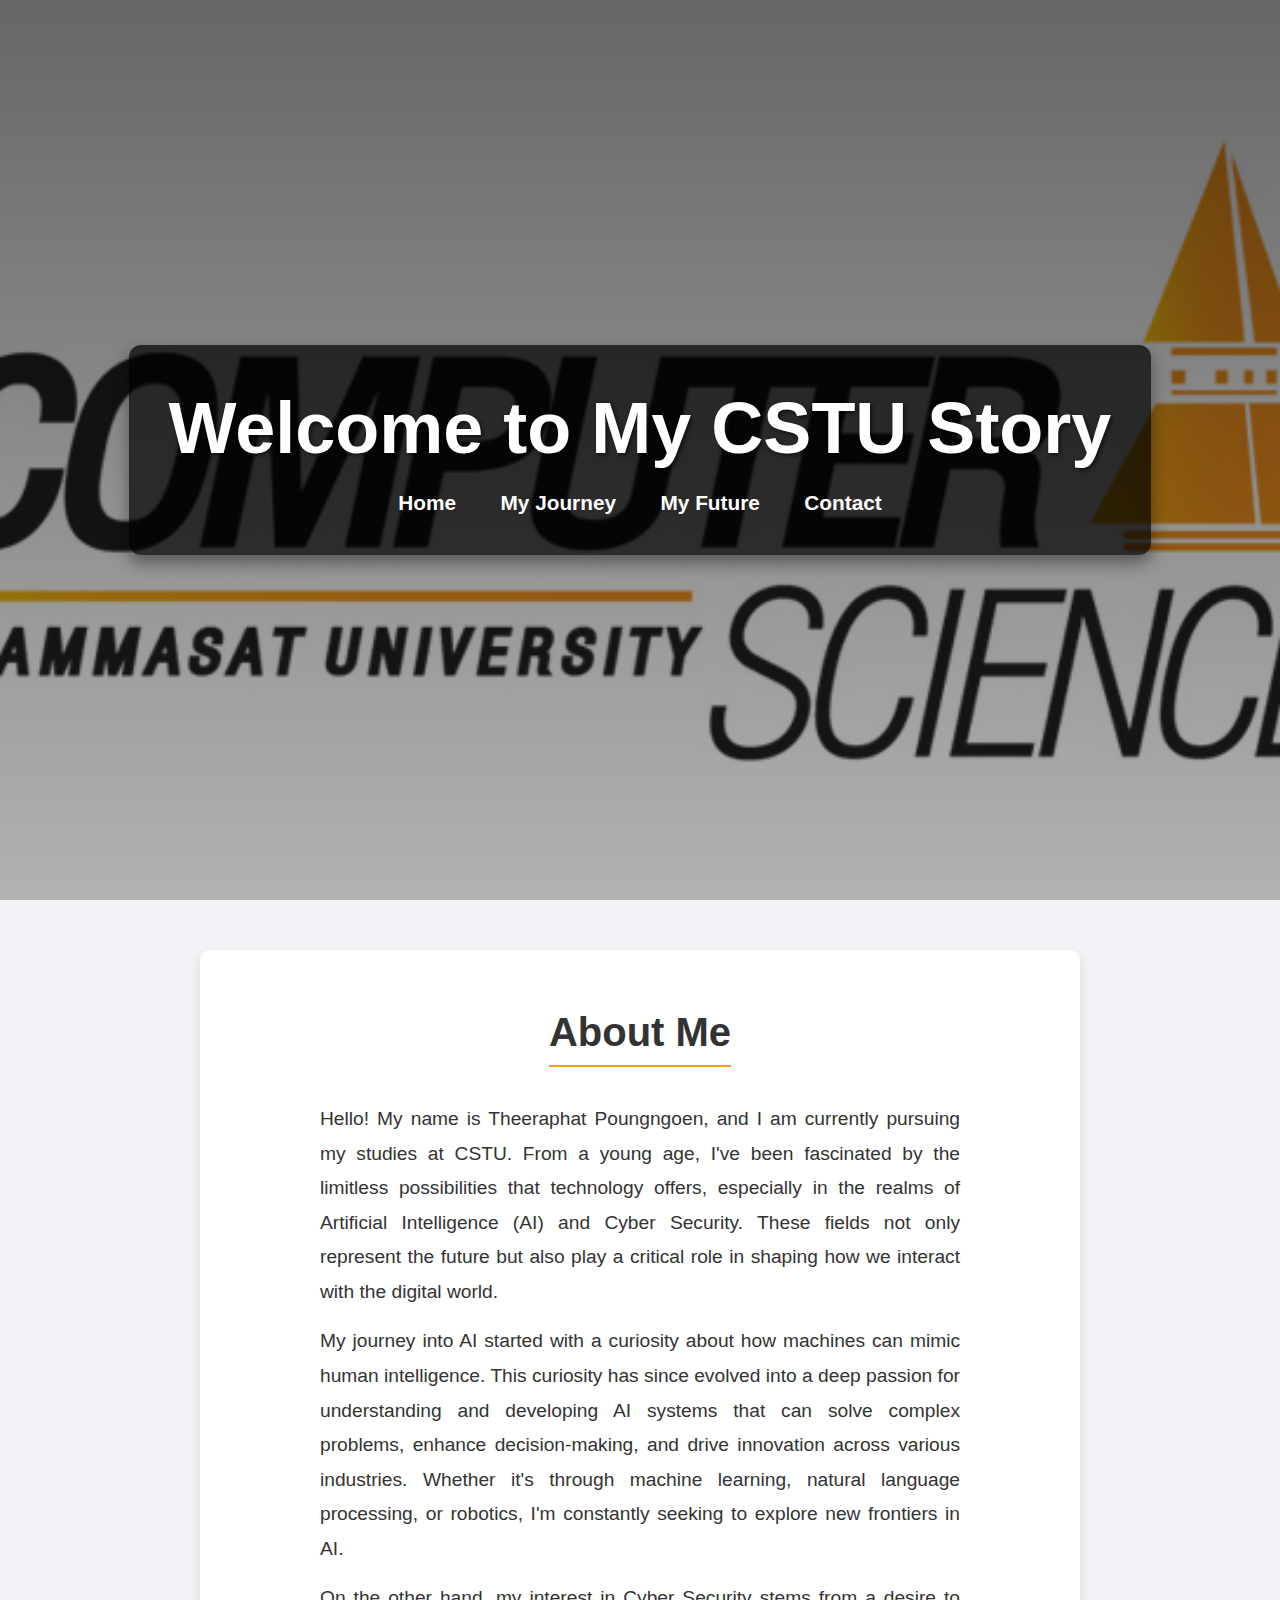
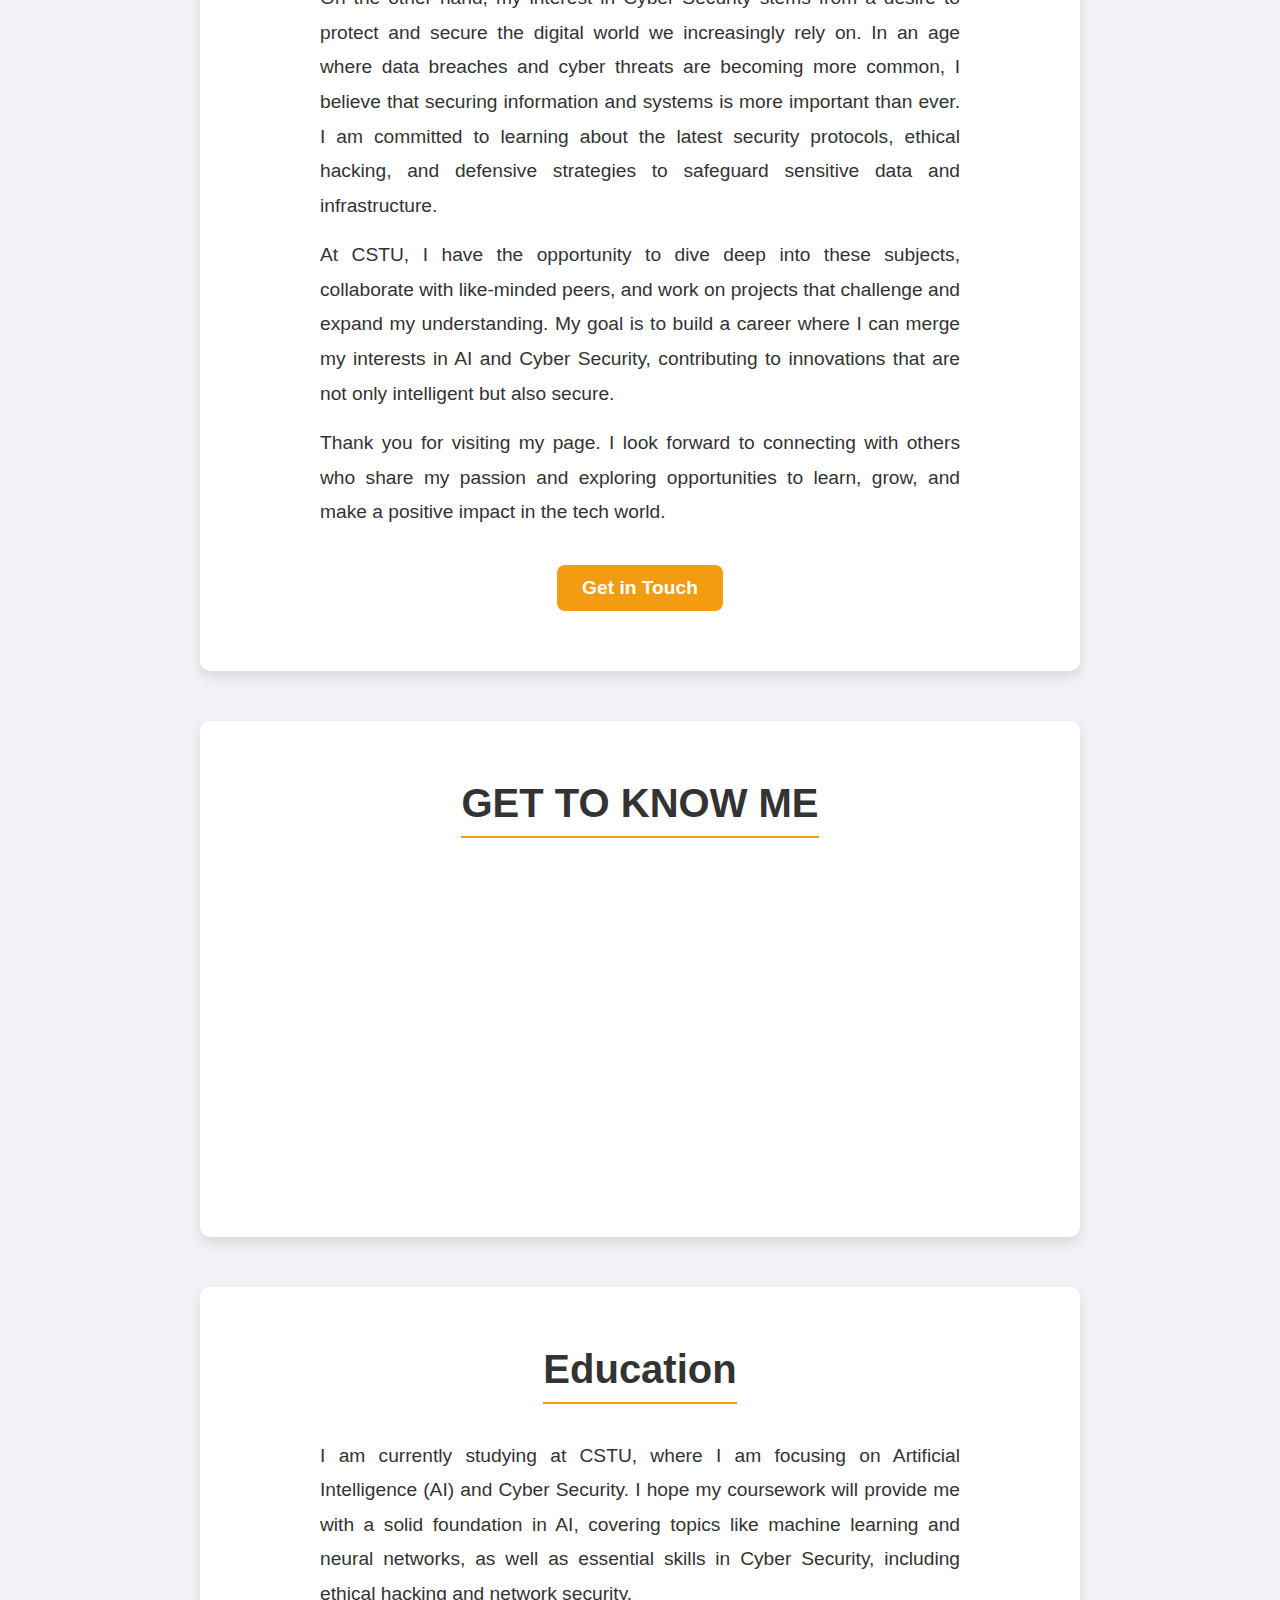
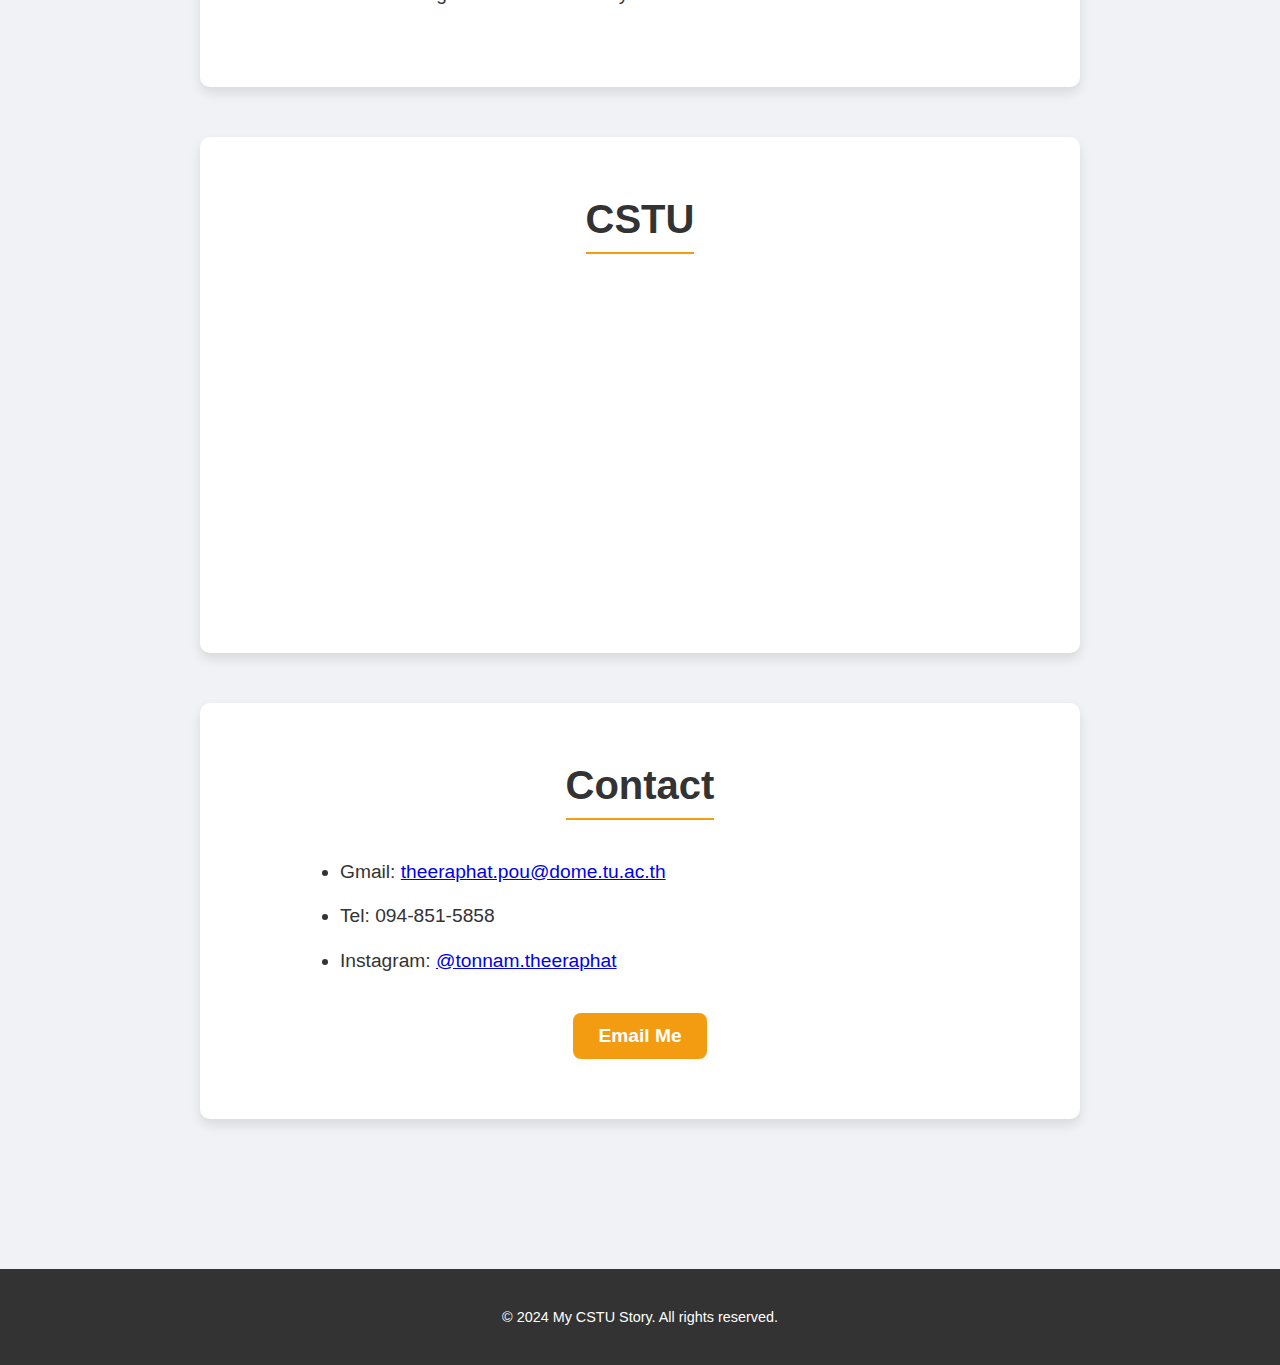
==== index.html @ c3110686 "Add files to repo" ====
<!DOCTYPE html>
<html lang="en">
<head>
    <meta charset="UTF-8">
    <meta name="viewport" content="width=device-width, initial-scale=1.0">
    <title>My CSTU Story</title>
    <link rel="stylesheet" href="mystyle.css">
</head>
<body>
    <header>
        <div class="hero">
            <div class="hero-content">
                <h1>Welcome to My CSTU Story</h1>
                <nav>
                    <ul>
                        <li><a href="index.html">Home</a></li>
                        <li><a href="myjourney.html">My Journey</a></li> <!-- Link to My Journey page -->
                        <li><a href="myfuture.html">My Future</a></li>   <!-- Link to My Future page -->
                        <li><a href="#contact">Contact</a></li>
                    </ul>
                </nav>
            </div>
        </div>
    </header>

    <main>
        <section id="about">
            <div class="container">
                <h2>About Me</h2>
                <p>Hello! My name is Theeraphat Poungngoen, and I am currently pursuing my studies at CSTU. From a young age, I've been fascinated by the limitless possibilities that technology offers, especially in the realms of Artificial Intelligence (AI) and Cyber Security. These fields not only represent the future but also play a critical role in shaping how we interact with the digital world.</p>
                <p>My journey into AI started with a curiosity about how machines can mimic human intelligence. This curiosity has since evolved into a deep passion for understanding and developing AI systems that can solve complex problems, enhance decision-making, and drive innovation across various industries. Whether it's through machine learning, natural language processing, or robotics, I'm constantly seeking to explore new frontiers in AI.</p>
                <p>On the other hand, my interest in Cyber Security stems from a desire to protect and secure the digital world we increasingly rely on. In an age where data breaches and cyber threats are becoming more common, I believe that securing information and systems is more important than ever. I am committed to learning about the latest security protocols, ethical hacking, and defensive strategies to safeguard sensitive data and infrastructure.</p>
                <p>At CSTU, I have the opportunity to dive deep into these subjects, collaborate with like-minded peers, and work on projects that challenge and expand my understanding. My goal is to build a career where I can merge my interests in AI and Cyber Security, contributing to innovations that are not only intelligent but also secure.</p>
                <p>Thank you for visiting my page. I look forward to connecting with others who share my passion and exploring opportunities to learn, grow, and make a positive impact in the tech world.</p>
                <a href="#contact" class="cta-button">Get in Touch</a>
            </div>
        </section>

        <section>
            <div class="container">
                <body style="text-align: center">
                    <h2>GET TO KNOW ME</h2>
                    <iframe width="560" height="315" src="https://www.youtube.com/embed/o6KQdnubqjM?si=LcIoBzs1bOCZ4gmQ" title="YouTube video player" frameborder="0" allow="accelerometer; autoplay; clipboard-write; encrypted-media; gyroscope; picture-in-picture; web-share" referrerpolicy="strict-origin-when-cross-origin" allowfullscreen></iframe>        
                </body>
            </div>
        </section>

        <section id="education">
            <div class="container">
                <h2>Education</h2>
                <p>I am currently studying at CSTU, where I am focusing on Artificial Intelligence (AI) and Cyber Security. I hope my coursework will provide me with a solid foundation in AI, covering topics like machine learning and neural networks, as well as essential skills in Cyber Security, including ethical hacking and network security.</p>
            </div>
        </section>

        <section>
            <div class="container">
                <body style="text-align: center">
                    <h2>CSTU</h2>
                    <iframe width="560" height="315" src="https://www.youtube.com/embed/dNh44gi_4gc?si=1q5ZJqkWc4HMBeoQ?autoplay=1&mute=1" title="YouTube video player" frameborder="0" allow="accelerometer; autoplay; clipboard-write; encrypted-media; gyroscope; picture-in-picture; web-share" referrerpolicy="strict-origin-when-cross-origin" allowfullscreen></iframe>
                </body>
            </div>
        </section>

        <section id="contact">
            <div class="container">
                <h2>Contact</h2>
                <ul>
                    <li>Gmail: <a href="mailto:theeraphat.pou@dome.tu.ac.th">theeraphat.pou@dome.tu.ac.th</a></li>
                    <li>Tel: 094-851-5858</li>
                    <li>Instagram: <a href="https://www.instagram.com/tonnam.theeraphat" target="_blank">@tonnam.theeraphat</a></li>
                </ul>
                <a href="mailto:theeraphat.pou@dome.tu.ac.th" class="cta-button">Email Me</a>
            </div>
        </section>
        
    </main>

    <footer>
        <div class="container">
            <p>&copy; 2024 My CSTU Story. All rights reserved.</p>
        </div>
    </footer>
</body>
</html>
---- mystyle.css ----
/* Global Styles */
body {
    font-family: 'Roboto', sans-serif;
    margin: 0;
    padding: 0;
    color: #333;
    background: #f0f2f5;
}

.container {
    width: 80%;
    margin: 0 auto;
    padding: 20px;
}

/* Header Styles */
header {
    position: relative;
    width: 100%;
    height: 100vh;
    background: linear-gradient(to bottom, rgba(0, 0, 0, 0.6), rgba(0, 0, 0, 0.3)), url(resources/whiteBG-CSTU-LOG_TU_Thicker-1.jpg) no-repeat center center/cover;
    color: #fff;
    text-align: center;
    display: flex;
    justify-content: center;
    align-items: center;
    overflow: hidden;
}

.hero-content {
    background: rgba(0, 0, 0, 0.7);
    padding: 40px;
    border-radius: 12px;
    box-shadow: 0 8px 16px rgba(0, 0, 0, 0.4);
    transition: transform 0.5s ease;
}

header h1 {
    font-size: 4.5em;
    margin: 0;
    line-height: 1.2;
    font-weight: 700;
    text-shadow: 2px 2px 4px rgba(0, 0, 0, 0.6);
}

/* Navigation Styles */
nav ul {
    list-style: none;
    padding: 0;
    margin: 20px 0 0;
}

nav ul li {
    display: inline;
    margin: 0 20px;
}

nav ul li a {
    color: #fff;
    text-decoration: none;
    font-weight: bold;
    font-size: 1.3em;
    transition: color 0.3s ease, transform 0.3s ease;
}

nav ul li a:hover {
    color: #f39c12;
    transform: translateY(-5px);
}

/* Main Content Styles */
main {
    padding: 50px 0;
}

section {
    background: #fff;
    margin: 0 auto;
    padding: 40px;
    border-radius: 10px;
    box-shadow: 0 6px 12px rgba(0, 0, 0, 0.1);
    width: 80%;
    max-width: 800px;
    margin-bottom: 50px;
    position: relative;
    overflow: hidden;
    transition: transform 0.3s ease;
}

section:hover {
    transform: scale(1.02);
}

section:before {
    content: "";
    position: absolute;
    top: 0;
    left: 0;
    width: 100%;
    height: 5px;
    background: #f39c12;
    transform: scaleX(0);
    transition: transform 0.3s ease;
}

section:hover:before {
    transform: scaleX(1);
}

section h2 {
    font-size: 2.5em;
    margin-top: 0;
    color: #333;
    font-weight: 600;
    border-bottom: 2px solid #f39c12;
    padding-bottom: 10px;
    margin-bottom: 20px;
    display: inline-block;
}

section p, section ul {
    font-size: 1.2em;
    line-height: 1.8;
    margin: 15px 0;
    text-align: justify;
}

section ul {
    padding-left: 20px;
}

section ul li {
    margin-bottom: 10px;
}

/* Button Styles */
.cta-button {
    display: inline-block;
    background-color: #f39c12;
    color: #fff;
    padding: 12px 25px;
    border-radius: 8px;
    text-decoration: none;
    font-size: 1.2em;
    margin-top: 20px;
    transition: background-color 0.3s ease, transform 0.3s ease;
    font-weight: bold;
}

.cta-button:hover {
    background-color: #e67e22;
    transform: scale(1.05);
}

/* Footer Styles */
footer {
    background-color: #333;
    color: #fff;
    text-align: center;
    padding: 20px 0;
    font-size: 0.9em;
    margin-top: 50px;
}

footer p {
    margin: 0;
}

.center {
    display: block;
    margin-left: auto;
    margin-right: auto;
    width: 50%;
  }
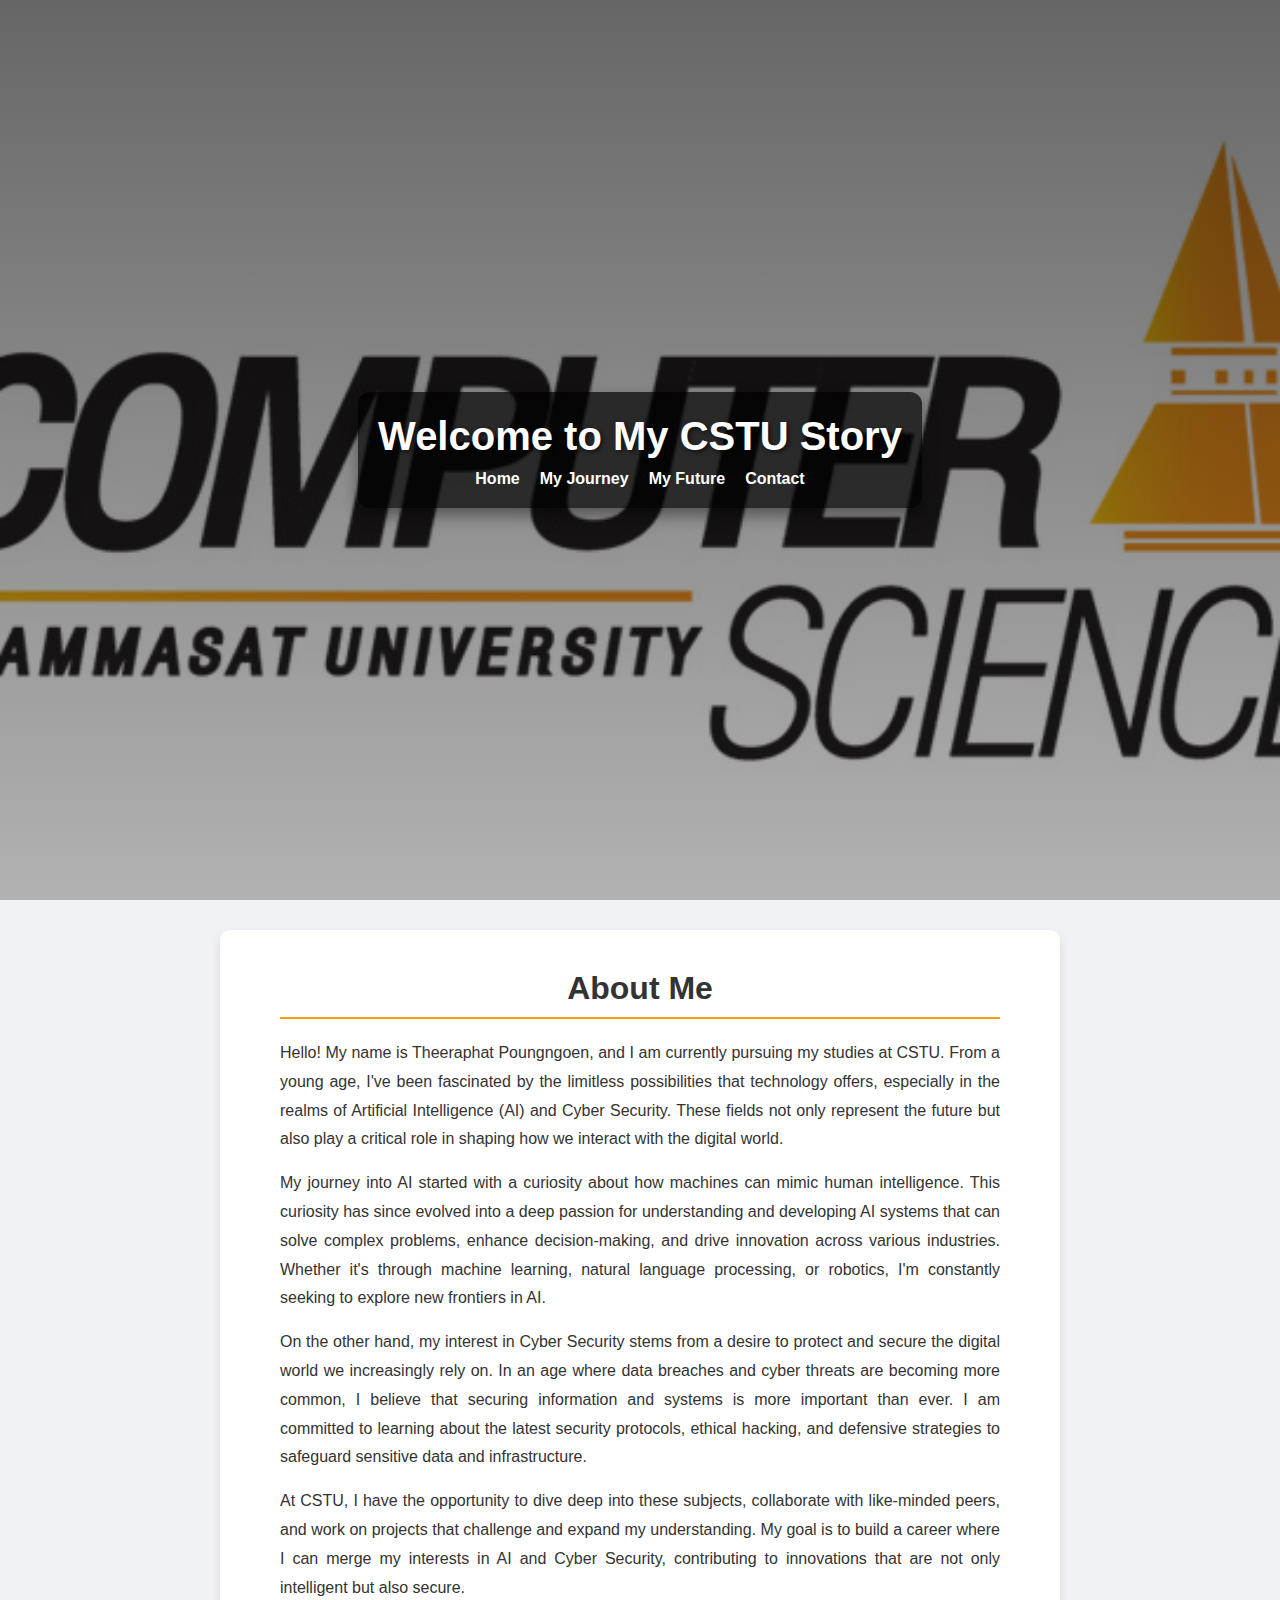
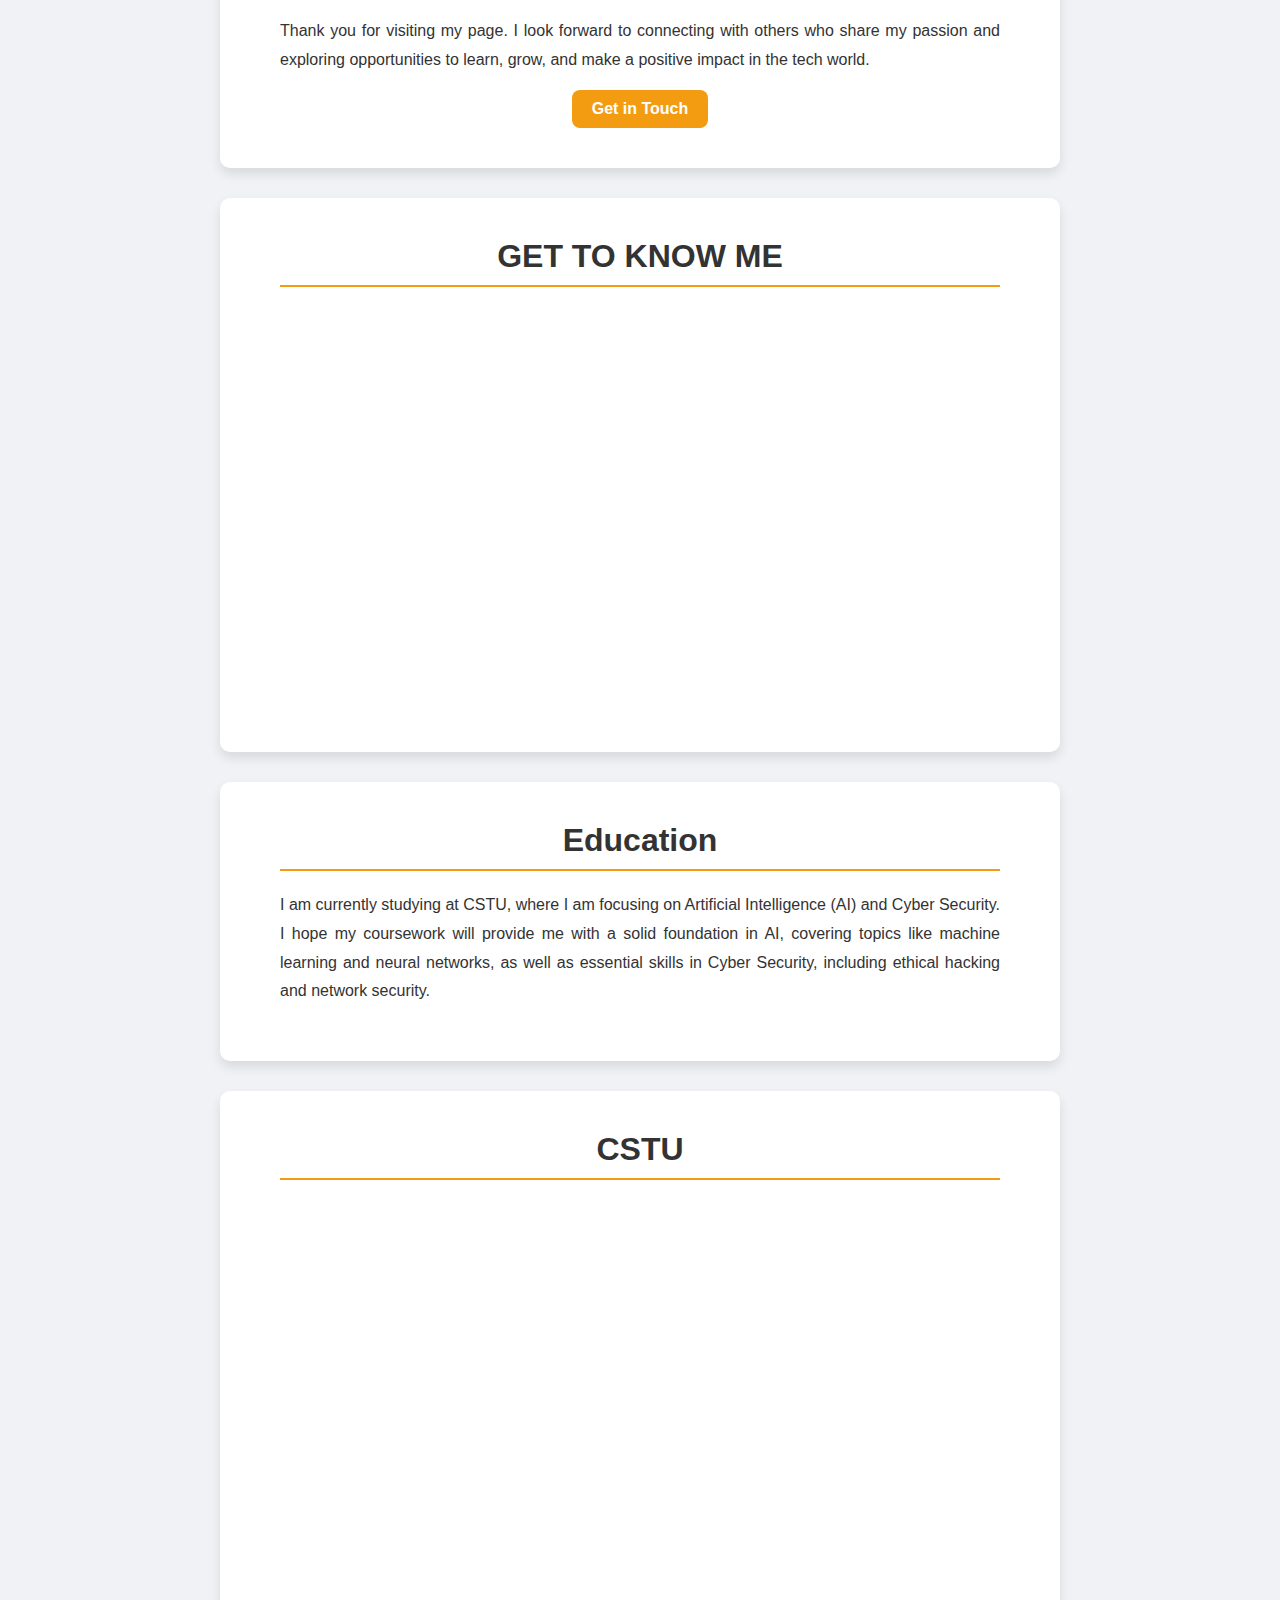
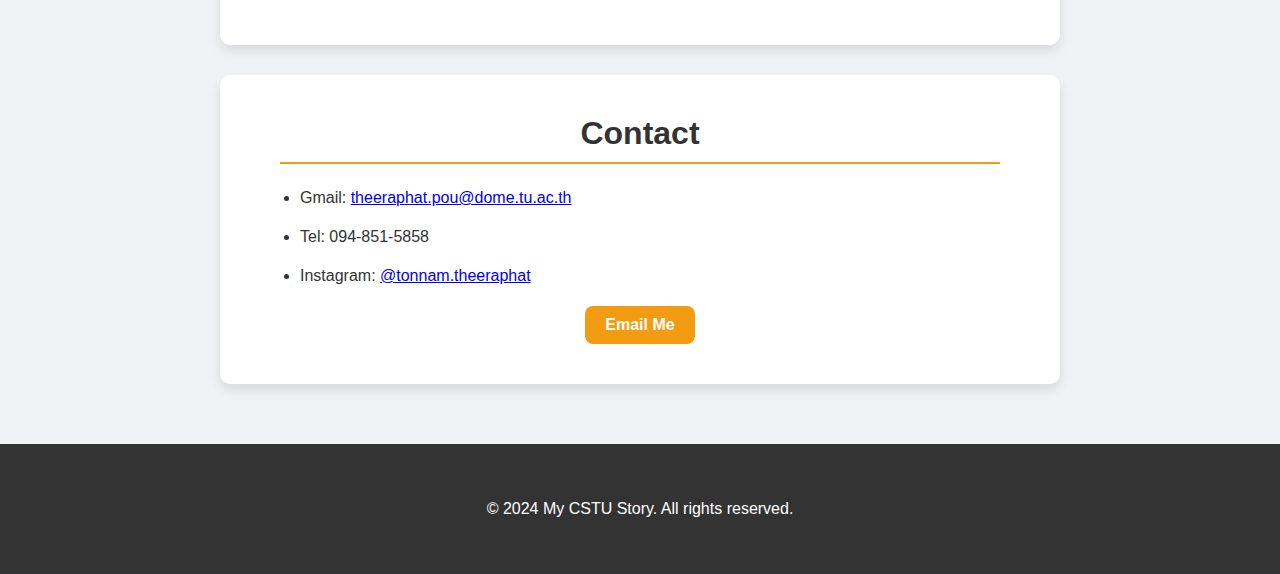
==== commit 2bccfe57: "Delete fixed size for iframe" ====
--- a/index.html
+++ b/index.html
@@ -40,7 +40,7 @@
             <div class="container">
                 <body style="text-align: center">
                     <h2>GET TO KNOW ME</h2>
-                    <iframe width="560" height="315" src="https://www.youtube.com/embed/o6KQdnubqjM?si=LcIoBzs1bOCZ4gmQ" title="YouTube video player" frameborder="0" allow="accelerometer; autoplay; clipboard-write; encrypted-media; gyroscope; picture-in-picture; web-share" referrerpolicy="strict-origin-when-cross-origin" allowfullscreen></iframe>        
+                    <iframe src="https://www.youtube.com/embed/o6KQdnubqjM?si=LcIoBzs1bOCZ4gmQ" title="YouTube video player" frameborder="0" allow="accelerometer; autoplay; clipboard-write; encrypted-media; gyroscope; picture-in-picture; web-share" referrerpolicy="strict-origin-when-cross-origin" allowfullscreen></iframe>        
                 </body>
             </div>
         </section>
@@ -56,7 +56,7 @@
             <div class="container">
                 <body style="text-align: center">
                     <h2>CSTU</h2>
-                    <iframe width="560" height="315" src="https://www.youtube.com/embed/dNh44gi_4gc?si=1q5ZJqkWc4HMBeoQ?autoplay=1&mute=1" title="YouTube video player" frameborder="0" allow="accelerometer; autoplay; clipboard-write; encrypted-media; gyroscope; picture-in-picture; web-share" referrerpolicy="strict-origin-when-cross-origin" allowfullscreen></iframe>
+                    <iframe src="https://www.youtube.com/embed/dNh44gi_4gc?si=1q5ZJqkWc4HMBeoQ?autoplay=1&mute=1" title="YouTube video player" frameborder="0" allow="accelerometer; autoplay; clipboard-write; encrypted-media; gyroscope; picture-in-picture; web-share" referrerpolicy="strict-origin-when-cross-origin" allowfullscreen></iframe>
                 </body>
             </div>
         </section>
--- a/mystyle.css
+++ b/mystyle.css
@@ -8,7 +8,8 @@
 }
 
 .container {
-    width: 80%;
+    width: 90%;
+    max-width: 1200px;
     margin: 0 auto;
     padding: 20px;
 }
@@ -18,25 +19,27 @@
     position: relative;
     width: 100%;
     height: 100vh;
-    background: linear-gradient(to bottom, rgba(0, 0, 0, 0.6), rgba(0, 0, 0, 0.3)), url(resources/whiteBG-CSTU-LOG_TU_Thicker-1.jpg) no-repeat center center/cover;
+    background: linear-gradient(to bottom, rgba(0, 0, 0, 0.6), rgba(0, 0, 0, 0.3)), 
+                url(resources/whiteBG-CSTU-LOG_TU_Thicker-1.jpg) no-repeat center center/cover;
     color: #fff;
     text-align: center;
     display: flex;
     justify-content: center;
     align-items: center;
     overflow: hidden;
+    background-size: cover; /* ให้รูปภาพขยายเต็มพื้นที่ */
+    background-position: center;
 }
 
 .hero-content {
     background: rgba(0, 0, 0, 0.7);
-    padding: 40px;
+    padding: 20px;
     border-radius: 12px;
     box-shadow: 0 8px 16px rgba(0, 0, 0, 0.4);
-    transition: transform 0.5s ease;
 }
 
 header h1 {
-    font-size: 4.5em;
+    font-size: 2.5em;
     margin: 0;
     line-height: 1.2;
     font-weight: 700;
@@ -47,19 +50,21 @@
 nav ul {
     list-style: none;
     padding: 0;
-    margin: 20px 0 0;
+    margin: 10px 0 0;
+    display: flex;
+    flex-wrap: wrap;
+    justify-content: center;
 }
 
 nav ul li {
-    display: inline;
-    margin: 0 20px;
+    margin: 0 10px;
 }
 
 nav ul li a {
     color: #fff;
     text-decoration: none;
     font-weight: bold;
-    font-size: 1.3em;
+    font-size: 1em;
     transition: color 0.3s ease, transform 0.3s ease;
 }
 
@@ -70,21 +75,17 @@
 
 /* Main Content Styles */
 main {
-    padding: 50px 0;
+    padding: 30px 0;
 }
 
 section {
     background: #fff;
     margin: 0 auto;
-    padding: 40px;
+    padding: 20px;
     border-radius: 10px;
     box-shadow: 0 6px 12px rgba(0, 0, 0, 0.1);
-    width: 80%;
     max-width: 800px;
-    margin-bottom: 50px;
-    position: relative;
-    overflow: hidden;
-    transition: transform 0.3s ease;
+    margin-bottom: 30px;
 }
 
 section:hover {
@@ -108,18 +109,17 @@
 }
 
 section h2 {
-    font-size: 2.5em;
+    font-size: 2em;
     margin-top: 0;
     color: #333;
     font-weight: 600;
     border-bottom: 2px solid #f39c12;
     padding-bottom: 10px;
     margin-bottom: 20px;
-    display: inline-block;
 }
 
 section p, section ul {
-    font-size: 1.2em;
+    font-size: 1em;
     line-height: 1.8;
     margin: 15px 0;
     text-align: justify;
@@ -138,12 +138,10 @@
     display: inline-block;
     background-color: #f39c12;
     color: #fff;
-    padding: 12px 25px;
+    padding: 10px 20px;
     border-radius: 8px;
     text-decoration: none;
-    font-size: 1.2em;
-    margin-top: 20px;
-    transition: background-color 0.3s ease, transform 0.3s ease;
+    font-size: 1em;
     font-weight: bold;
 }
 
@@ -158,17 +156,105 @@
     color: #fff;
     text-align: center;
     padding: 20px 0;
-    font-size: 0.9em;
-    margin-top: 50px;
-}
-
-footer p {
-    margin: 0;
-}
-
-.center {
+}
+
+/* Media Queries */
+@media (max-width: 1200px) {
+    .container {
+        width: 90%;
+    }
+
+    header h1 {
+        font-size: 3em;
+    }
+
+    nav ul li a {
+        font-size: 1.1em;
+    }
+
+    section h2 {
+        font-size: 2.3em;
+    }
+}
+
+@media (max-width: 768px) {
+    header {
+        height: 60vh;
+    }
+
+    header h1 {
+        font-size: 2.2em;
+    }
+
+    nav ul {
+        flex-direction: column;
+    }
+
+    nav ul li {
+        margin: 5px 0;
+    }
+
+    section h2 {
+        font-size: 2em;
+    }
+
+    section p, section ul {
+        font-size: 1em;
+    }
+}
+
+@media (max-width: 480px) {
+    header {
+        height: 50vh;
+    }
+
+    header h1 {
+        font-size: 1.8em;
+    }
+
+    .hero-content {
+        padding: 15px;
+    }
+
+    nav ul li a {
+        font-size: 1em;
+    }
+
+    section h2 {
+        font-size: 1.8em;
+    }
+
+    section p, section ul {
+        font-size: 0.9em;
+    }
+
+    .cta-button {
+        padding: 8px 16px;
+        font-size: 0.9em;
+    }
+}
+
+/* Responsive Video */
+.video-wrapper {
+    position: relative;
+    width: 100%;
+    padding-top: 56.25%; 
+    overflow: hidden;
+}
+
+.video-wrapper iframe {
+    position: absolute;
+    top: 0;
+    left: 0;
+    width: 100%;
+    height: 100%;
+}
+
+iframe {
+    width: 100%;
+    height: auto;
+    max-width: 100%;
+    aspect-ratio: 16 / 9; /* ใช้ aspect-ratio เพื่อรักษาอัตราส่วน */
     display: block;
-    margin-left: auto;
-    margin-right: auto;
-    width: 50%;
-  }+    margin: 0 auto;
+}